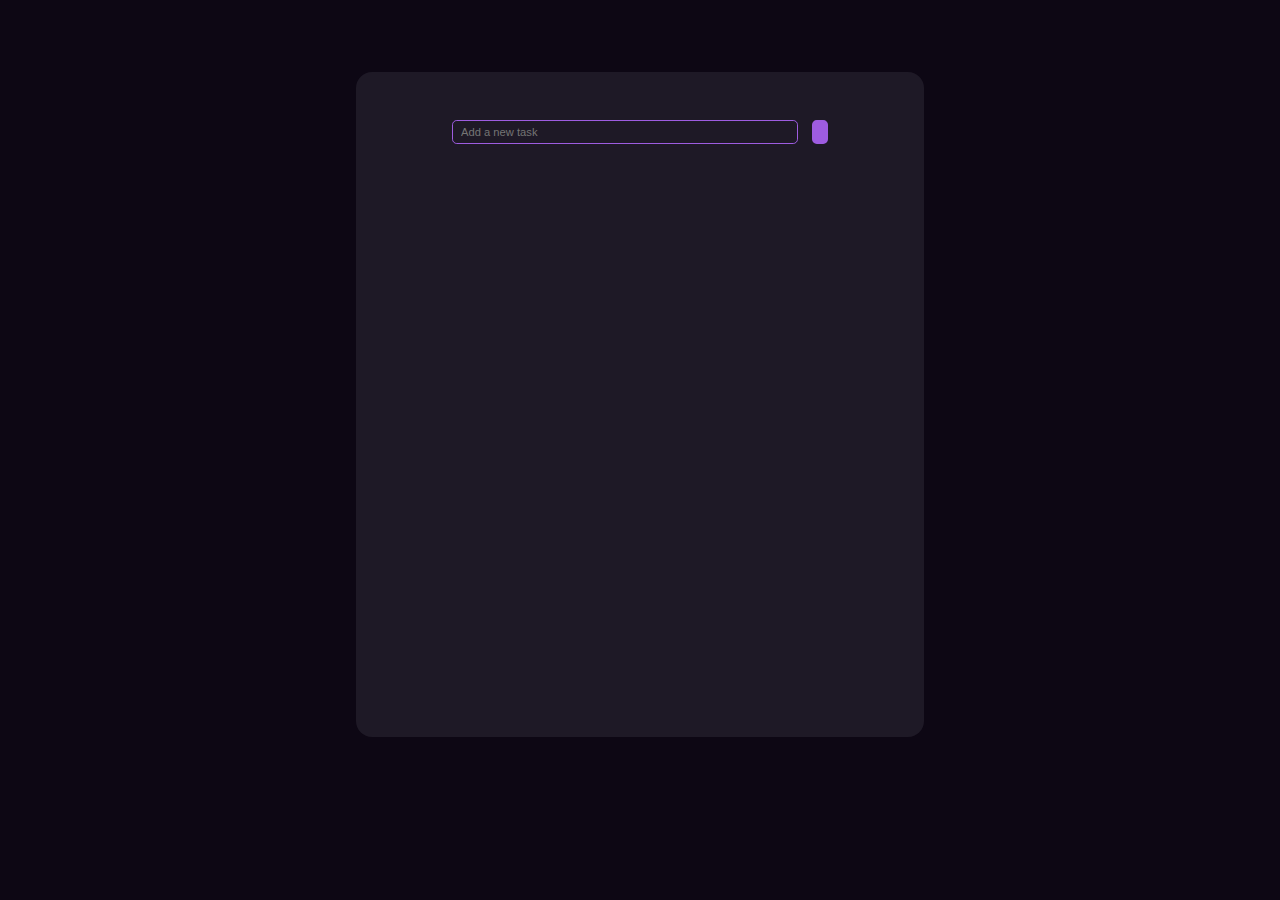
==== Todo.html @ 687d5beb "todo list" ====
<!DOCTYPE html>
<html lang="en">
<head>
    <meta charset="UTF-8">
    <meta name="viewport" content="width=device-width, initial-scale=1.0">
    <link rel="preconnect" href="https://fonts.googleapis.com">
    <link rel="preconnect" href="https://fonts.gstatic.com" crossorigin>
    <link href="https://fonts.googleapis.com/css2?family=Inter:wght@100..900&display=swap" rel="stylesheet">
    <link rel="stylesheet" href="https://cdnjs.cloudflare.com/ajax/libs/font-awesome/6.6.0/css/all.min.css" integrity="sha512-Kc323vGBEqzTmouAECnVceyQqyqdsSiqLQISBL29aUW4U/M7pSPA/gEUZQqv1cwx4OnYxTxve5UMg5GT6L4JJg==" crossorigin="anonymous" referrerpolicy="no-referrer" />
    <link rel="stylesheet" href="./Todo.css">
    <title>TODO APP</title>
</head>

<body>
    <div class="main-div">
        <div class="minidiv">
            <div class="addtasks" >
                <input type="text" id="addtask" placeholder="Add a new task" >
                <button type="submit" id="addtsk" onclick="handleButtonClick();">
                    <i class="fa-light fa-plus"></i>
                </button>
            </div>
            <div class="tasktodo">
            </div>
            <div class="donetasks">
            </div>
        </div>
    
    </div>
    <script src="./Todo.js"></script>
</body>
</html>
---- Todo.css ----
body {
    background-color: rgb(13, 7, 20);
    color: aliceblue;
    font-family: Inter, 'sans-serif';
    font-size: 0.8rem;
    margin: 0;
    padding: 0;
}

.main-div {
    display: flex;
    flex-direction: column;
    background-color: rgb(30, 25, 38);
    height: 65vh;
    width: 41.8%;
    align-items: center;
    margin: auto;
    margin-top: 4.5rem;
    margin-bottom: 4rem;
    border-radius: 1rem;
    padding-top: 3rem;
    padding-right: 1rem;
    padding-left: 1rem;
    overflow-y: auto;
    /* max-height: 90vh; Prevent overflowing off the screen */
    padding-bottom: 2rem; /* Adds space at the bottom */
}

/* Hide scrollbar */
.main-div::-webkit-scrollbar {
    width: 0;
    height: 0;
}

.main-div {
    -ms-overflow-style: none;  /* Internet Explorer 10+ */
    scrollbar-width: none;  /* Firefox */
}

.addtasks {
    display: flex;
    width: 23.5rem;
    justify-content: space-between;
    padding-bottom: 3rem;
}
.tasks-1 .task {
    word-wrap: break-word; /* Ensures long words break and wrap within the div */
    max-width: 100%; /* Allows the div to expand within the container's width */
}


#addtask {
    border: 0.11rem solid rgb(158, 92, 224);
    width: 20.5rem;
    height: 1rem;
    border-radius: 0.3rem;
    padding-top: 0.2rem;
    padding-bottom: 0.2rem;
}

#addtsk {
    background-color: rgb(158, 92, 224);
    border: 0.15rem solid rgb(158, 92, 224);
    color: aliceblue;
    border-radius: 0.3rem;
    transition: all 0.3s ease;
    cursor: pointer;
    font-size: 1rem;
}

#addtsk:hover {
    background-color: rgb(145, 47, 243);
}

input {
    outline: none;
    border: 0.15rem solid rgb(152, 78, 227);
    background-color: rgb(30, 25, 38);
    color: grey;
    padding: 8px;
    font-size: 0.7rem;
}

.text {
    width: 23.5rem;
    margin-bottom: 1rem;
    
}

.tasktodo {
    width: 23.5rem;
    margin-bottom: 2rem;
    flex-grow: 1; /* Allow this section to grow with content */
}

.iner-tasktodo {
    display: flex;
    justify-content: space-between;
    background-color: rgb(21, 16, 28);
    color: rgb(158, 92, 224);
    min-height: 2.5rem;
    width: 23.5rem;
    border-radius: 0.3rem;
    padding-top: 1.65rem;
    margin-top: 0.8rem;
    padding-left: 0.6rem;
    padding-right: 1rem;
    padding-bottom: 1rem;
}
.task{
    width:65%;
}

.icons {
    display: flex;
}

.i-tag {
    padding-right: 1rem;
}

.iconbtn {
    background-color: rgb(21, 16, 28);
    color: rgb(158, 92, 224);
    cursor: pointer;
    border: 0.15rem solid rgb(21, 16, 28);
}

.iconbtn:hover {
    color: rgb(122, 38, 207);
    background-color: rgb(30, 25, 38);
    border: 0.15rem solid rgb(30, 25, 38);
}

.tskdone {
    background-color: rgb(21, 16, 28);
    text-decoration: line-through;
    color: #78CFB0;
    min-height: 2.5rem;
    width: 23.5rem;
    border-radius: 0.3rem;
    padding-top: 1.65rem;
    margin-top: 0.8rem;
    padding-left: 0.6rem;
    padding-right: 1rem;
}

.donetasks {
    width: 100%;
    padding-bottom: 2rem; /* Adds space at the bottom */
}
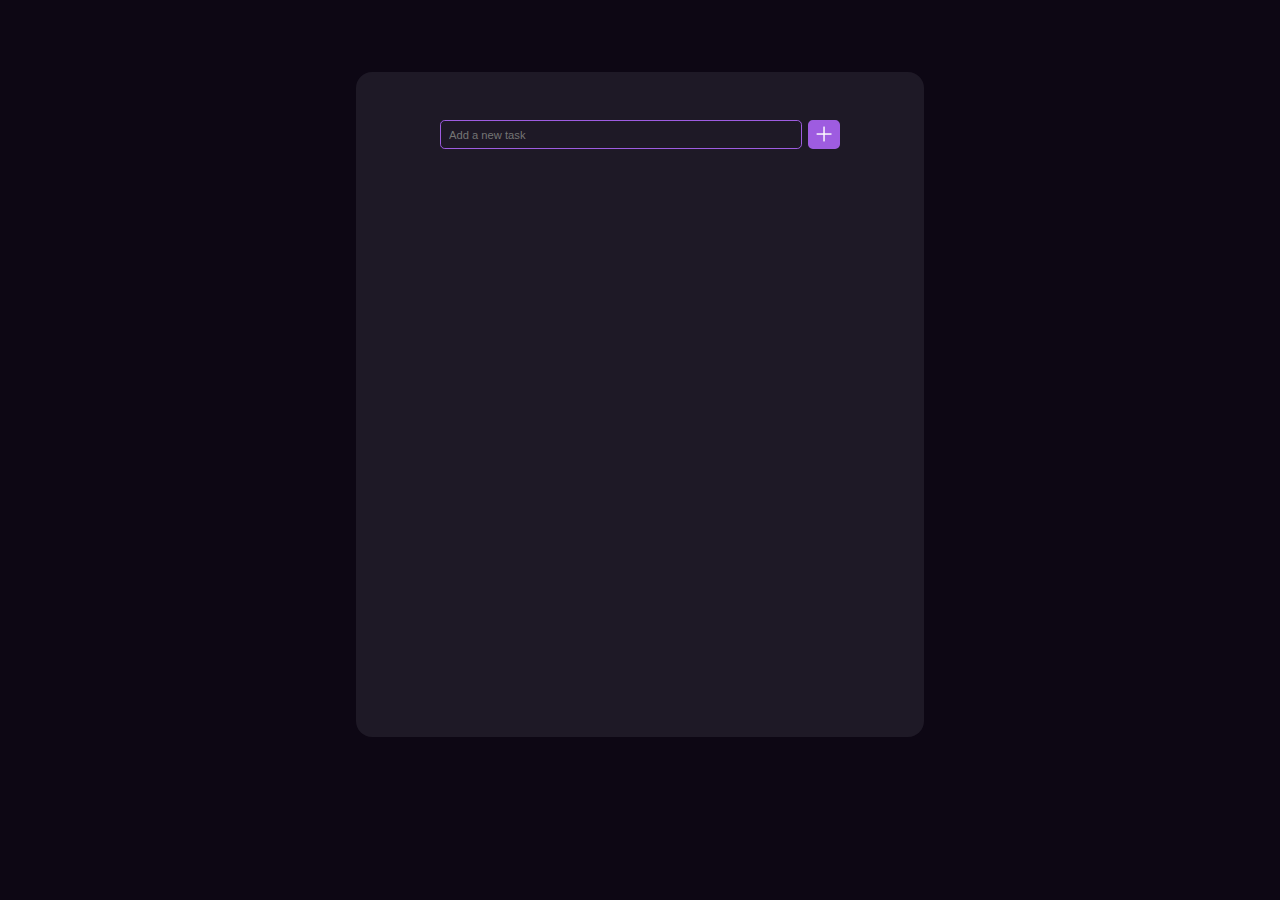
==== commit f9f1482d: "todo list" ====
--- a/Todo.html
+++ b/Todo.html
@@ -16,9 +16,10 @@
         <div class="minidiv">
             <div class="addtasks" >
                 <input type="text" id="addtask" placeholder="Add a new task" >
-                <button type="submit" id="addtsk" onclick="handleButtonClick();">
-                    <i class="fa-light fa-plus"></i>
-                </button>
+                <div class="plus"><button type="submit" id="addtsk" onclick="handleButtonClick();">
+                    <!-- <i class="fa-light fa-plus"></i> -->
+                     <img src="Plus.png" alt="" height="20px" width="20px">
+                </button></div>
             </div>
             <div class="tasktodo">
             </div>
--- a/Todo.css
+++ b/Todo.css
@@ -40,9 +40,9 @@
 
 .addtasks {
     display: flex;
-    width: 23.5rem;
+    width: 25rem;
     justify-content: space-between;
-    padding-bottom: 3rem;
+    padding-bottom: 2rem;
 }
 .tasks-1 .task {
     word-wrap: break-word; /* Ensures long words break and wrap within the div */
@@ -52,12 +52,14 @@
 
 #addtask {
     border: 0.11rem solid rgb(158, 92, 224);
-    width: 20.5rem;
-    height: 1rem;
+    width: 21.5rem;
+    height: 1.3rem;
     border-radius: 0.3rem;
     padding-top: 0.2rem;
     padding-bottom: 0.2rem;
+    gap:0.2rem;
 }
+
 
 #addtsk {
     background-color: rgb(158, 92, 224);
@@ -66,7 +68,11 @@
     border-radius: 0.3rem;
     transition: all 0.3s ease;
     cursor: pointer;
-    font-size: 1rem;
+    font-size: 1.5rem;
+    height: 1.8rem;
+    width: 2rem;
+    padding:0px;
+    
 }
 
 #addtsk:hover {
@@ -83,13 +89,14 @@
 }
 
 .text {
-    width: 23.5rem;
+    width: 25rem;
     margin-bottom: 1rem;
+    
     
 }
 
 .tasktodo {
-    width: 23.5rem;
+    width: 25rem;
     margin-bottom: 2rem;
     flex-grow: 1; /* Allow this section to grow with content */
 }
